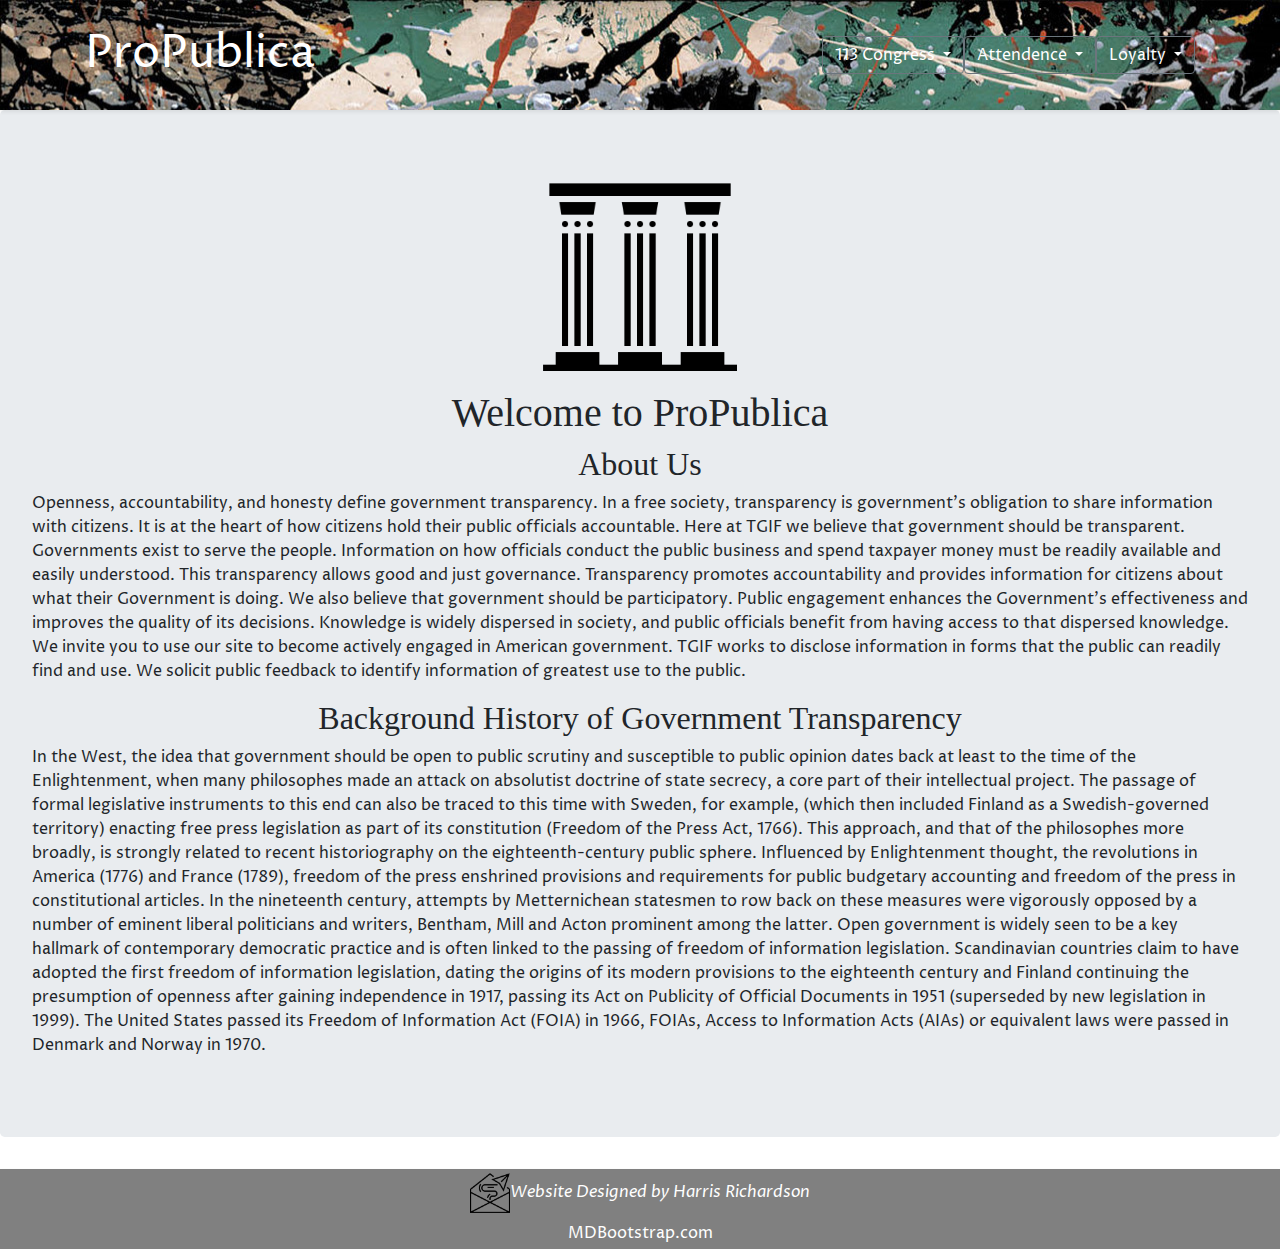
==== index.html @ 807c5a02 "unstyled" ====
<!DOCTYPE html>
<html lang="en">

<head>
    <link rel="stylesheet" href="https://stackpath.bootstrapcdn.com/bootstrap/4.3.1/css/bootstrap.min.css"
        integrity="sha384-ggOyR0iXCbMQv3Xipma34MD+dH/1fQ784/j6cY/iJTQUOhcWr7x9JvoRxT2MZw1T" crossorigin="anonymous">
    <link href="https://fonts.googleapis.com/css?family=Lato|Proza+Libre&display=swap" rel="stylesheet">
    <link rel="icon" href="./images/architecture-and-city.png">
    <link rel="stylesheet" type="text/css" href="styles/style.css">
    <meta charset="UTF-8">
    <meta name="viewport" content="width=device-width, initial-scale=1, shrink-to-fit=no">
    <meta http-equiv="X-UA-Compatible" content="ie=edge">

    <title>ProPublica</title>

</head>

<body>

    <!-- Navigation -->
    <nav id="nav_bar" class="navbar navbar-expand-lg py-3 navbar-dark bg-dark shadow-sm">
        <div class="container">
            <a href="./index.html" class="navbar-brand">
                <!-- <img src="./images/propublicwhite.png" width="50" alt="" class="d-inline-block align-middle mr-2"> -->
                <!-- Logo Image -->
                <!-- Logo Text -->
                <span id="title">ProPublica</span>
            </a>

            <button type="button" data-toggle="collapse" data-target="#navbarSupportedContent"
                aria-controls="navbarSupportedContent" aria-expanded="false" aria-label="Toggle navigation"
                class="navbar-toggler"><span class="navbar-toggler-icon"></span></button>


            <div id="navbarSupportedContent" class="collapse navbar-collapse">
                <ul class="navbar-nav ml-auto">

                    <div class="dropdown">
                        <button class="btn btn-secondary dropdown-toggle" type="button" id="dropdownMenuButton"
                            data-toggle="dropdown" aria-haspopup="true" aria-expanded="false">
                            113 Congress
                        </button>
                        <div class="dropdown-menu" aria-labelledby="dropdownMenuButton">
                            <a class="dropdown-item" href="./congress_113/senate.html">Senate</a>
                            <a class="dropdown-item" href="./congress_113/house.html">House</a>
                        </div>
                    </div>
                    <div class="dropdown">
                        <button class="btn btn-secondary dropdown-toggle" type="button" id="dropdownMenuButton"
                            data-toggle="dropdown" aria-haspopup="true" aria-expanded="false">
                            Attendence
                        </button>
                        <div class="dropdown-menu" aria-labelledby="dropdownMenuButton">
                            <a class="dropdown-item" href="./attendence/senate.html">Senate</a>
                            <a class="dropdown-item" href="./attendence/house.html">House</a>
                        </div>
                    </div>
                    <div class="dropdown">
                        <button class="btn btn-secondary dropdown-toggle" type="button" id="dropdownMenuButton"
                            data-toggle="dropdown" aria-haspopup="true" aria-expanded="false">
                            Loyalty
                        </button>
                        <div class="dropdown-menu" aria-labelledby="dropdownMenuButton">
                            <a class="dropdown-item" href="./loyalty/senate.html">Senate</a>
                            <a class="dropdown-item" href="./loyalty/house.html">House</a>
                        </div>
                    </div>

                </ul>
            </div>
        </div>
    </nav>


    <!-- CONTENT -->

    <div>
        <div class="jumbotron">
            <div id="logo">
                <a href="https://www.whitehouse.gov/the_press_office/TransparencyandOpenGovernment">
                    <img src="./images/architecture-and-city.png" height="200">
                </a>
            </div>

            <h1 id="main_logo">Welcome to ProPublica</h1>





            <h2>About Us</h2>
            <p>
                Openness, accountability, and honesty define government transparency. In a free society, transparency is
                government's obligation to share information with citizens. It is at the heart of how citizens hold
                their
                public
                officials accountable. Here at TGIF we believe that government should be transparent.
                Governments exist to serve the people. Information on how officials conduct the public business and
                spend
                taxpayer money must be readily available and easily understood. This transparency allows good and just
                governance. Transparency promotes accountability and provides information for citizens about what their
                Government is doing.
                We also believe that government should be participatory. Public engagement enhances the Government's
                effectiveness and improves the quality of its decisions. Knowledge is widely dispersed in society, and
                public
                officials benefit from having access to that dispersed knowledge. We invite you to use our site to
                become
                actively engaged in American government.
                TGIF works to disclose information in forms that the public can readily find and use. We solicit public
                feedback
                to identify information of greatest use to the public.
            </p>
            <h2>
                Background History of Government Transparency
            </h2>
            <p>
                In the West, the idea that government should be open to public scrutiny and susceptible to public
                opinion
                dates
                back at least to the time of the Enlightenment, when many philosophes made an attack on absolutist
                doctrine
                of
                state secrecy, a core part of their intellectual project. The passage of formal legislative instruments
                to
                this
                end can also be traced to this time with Sweden, for example, (which then included Finland as a
                Swedish-governed
                territory) enacting free press legislation as part of its constitution (Freedom of the Press Act, 1766).
                This
                approach, and that of the philosophes more broadly, is strongly related to recent historiography on the
                eighteenth-century public sphere.
                Influenced by Enlightenment thought, the revolutions in America (1776) and France (1789), freedom of the
                press
                enshrined provisions and requirements for public budgetary accounting and freedom of the press in
                constitutional
                articles. In the nineteenth century, attempts by Metternichean statesmen to row back on these measures
                were
                vigorously opposed by a number of eminent liberal politicians and writers, Bentham, Mill and Acton
                prominent
                among the latter.
                Open government is widely seen to be a key hallmark of contemporary democratic practice and is often
                linked
                to
                the passing of freedom of information legislation. Scandinavian countries claim to have adopted the
                first
                freedom of information legislation, dating the origins of its modern provisions to the eighteenth
                century
                and
                Finland continuing the presumption of openness after gaining independence in 1917, passing its Act on
                Publicity
                of Official Documents in 1951 (superseded by new legislation in 1999).
                The United States passed its Freedom of Information Act (FOIA) in 1966, FOIAs, Access to Information
                Acts
                (AIAs)
                or equivalent laws were passed in Denmark and Norway in 1970.

            </p>

        </div>

    </div>











    <!-- Footer -->

    <footer class="page-footer font-small white shadow-sm">
        <div class="footer-copyright text-center py-1">
            <!-- Linkedin
                        <a class="li-ic">
                            <i class="fab fa-linkedin-in fa-lg white-text mr-md-5 mr-3 fa-2x"> </i>
                        </a>
                        Facebook- -->
            <!-- <a class="li-ic">
                <i class="fab fa-linkedin-in fa-lg white-text mr-md-5 mr-3 fa-2x"> </i>
            </a> -->
            <!--Instagram-->
            <a class="li-ic">
                <i>
                    <a href="mailto: harris.richardson87@gmail.com"><img src="./images/email-marketing.png"
                            height="40">Website Designed by Harris Richardson</a>
                </i>
            </a>
        </div>
        <!-- Copyright -->
        <div class="footer-copyright text-center py-1">
            <a href="https://mdbootstrap.com/education/bootstrap/"> MDBootstrap.com</a>


        </div>
    </footer>

    <!-- Bootstrap and jQuery -->
    <script src="https://code.jquery.com/jquery-3.3.1.slim.min.js"
        integrity="sha384-q8i/X+965DzO0rT7abK41JStQIAqVgRVzpbzo5smXKp4YfRvH+8abtTE1Pi6jizo" crossorigin="anonymous">
    </script>
    <script src="https://cdnjs.cloudflare.com/ajax/libs/popper.js/1.14.7/umd/popper.min.js"
        integrity="sha384-UO2eT0CpHqdSJQ6hJty5KVphtPhzWj9WO1clHTMGa3JDZwrnQq4sF86dIHNDz0W1" crossorigin="anonymous">
    </script>
    <script src="https://stackpath.bootstrapcdn.com/bootstrap/4.3.1/js/bootstrap.min.js"
        integrity="sha384-JjSmVgyd0p3pXB1rRibZUAYoIIy6OrQ6VrjIEaFf/nJGzIxFDsf4x0xIM+B07jRM" crossorigin="anonymous">
    </script>

    <script src='./codeTest.js'></script>

</body>

</html>
---- styles/style.css ----
* {

    font-family: 'Proza Libre'!important ;
    
}

#nav_bar {
    background-image: url("/images/pollack.jpg") !important;
    background-repeat: repeat;
}

#nav_bar {
    background-image: url("pollack.jpg");
}

#title {
    
    font-size: 45px;
}

footer {
    background-color: grey;
}

a {
    text-decoration: none;
}

/* unvisited link */
a:link {
    color: white;
    text-decoration: none;


}

/* visited link */
a:visited {
    color: green;
    text-decoration: none;

}

/* mouse over link */
a:hover {
    text-decoration: none;
     color: red;
}

/* selected link */
a:active {
    color: black;
    text-decoration: none;

}

table{
    border:1px solid black;
    text-align: center;
   width: 100%;
}
h1{
    font-family: 'Romanesco', cursive !important;
    text-align: center  ;
}

h2{
    font-family: 'Romanesco', cursive !important;
    text-align: center  ;


}
#logo{
    text-align: center;
}

#main_logo{
    padding-top:15px;
}

table.dataTable thead .sorting:after,
table.dataTable thead .sorting:before,
table.dataTable thead .sorting_asc:after,
table.dataTable thead .sorting_asc:before,
table.dataTable thead .sorting_asc_disabled:after,
table.dataTable thead .sorting_asc_disabled:before,
table.dataTable thead .sorting_desc:after,
table.dataTable thead .sorting_desc:before,
table.dataTable thead .sorting_desc_disabled:after,
table.dataTable thead .sorting_desc_disabled:before {
bottom: .5em;
}

#center{
    text-align: center;
    padding-bottom: 2%;
}

#mylist {
    background-position: 10px 10px;
    background-repeat: no-repeat;
    width: 50%;
    font-size: 16px;
    padding: 12px 20px 12px 40px;
    border: 1px solid #ddd;
    margin-bottom: 12px;
  }

  button{
    background-color: Transparent !important;
  }

  #senate-data{
      margin-right: 10%;
  }
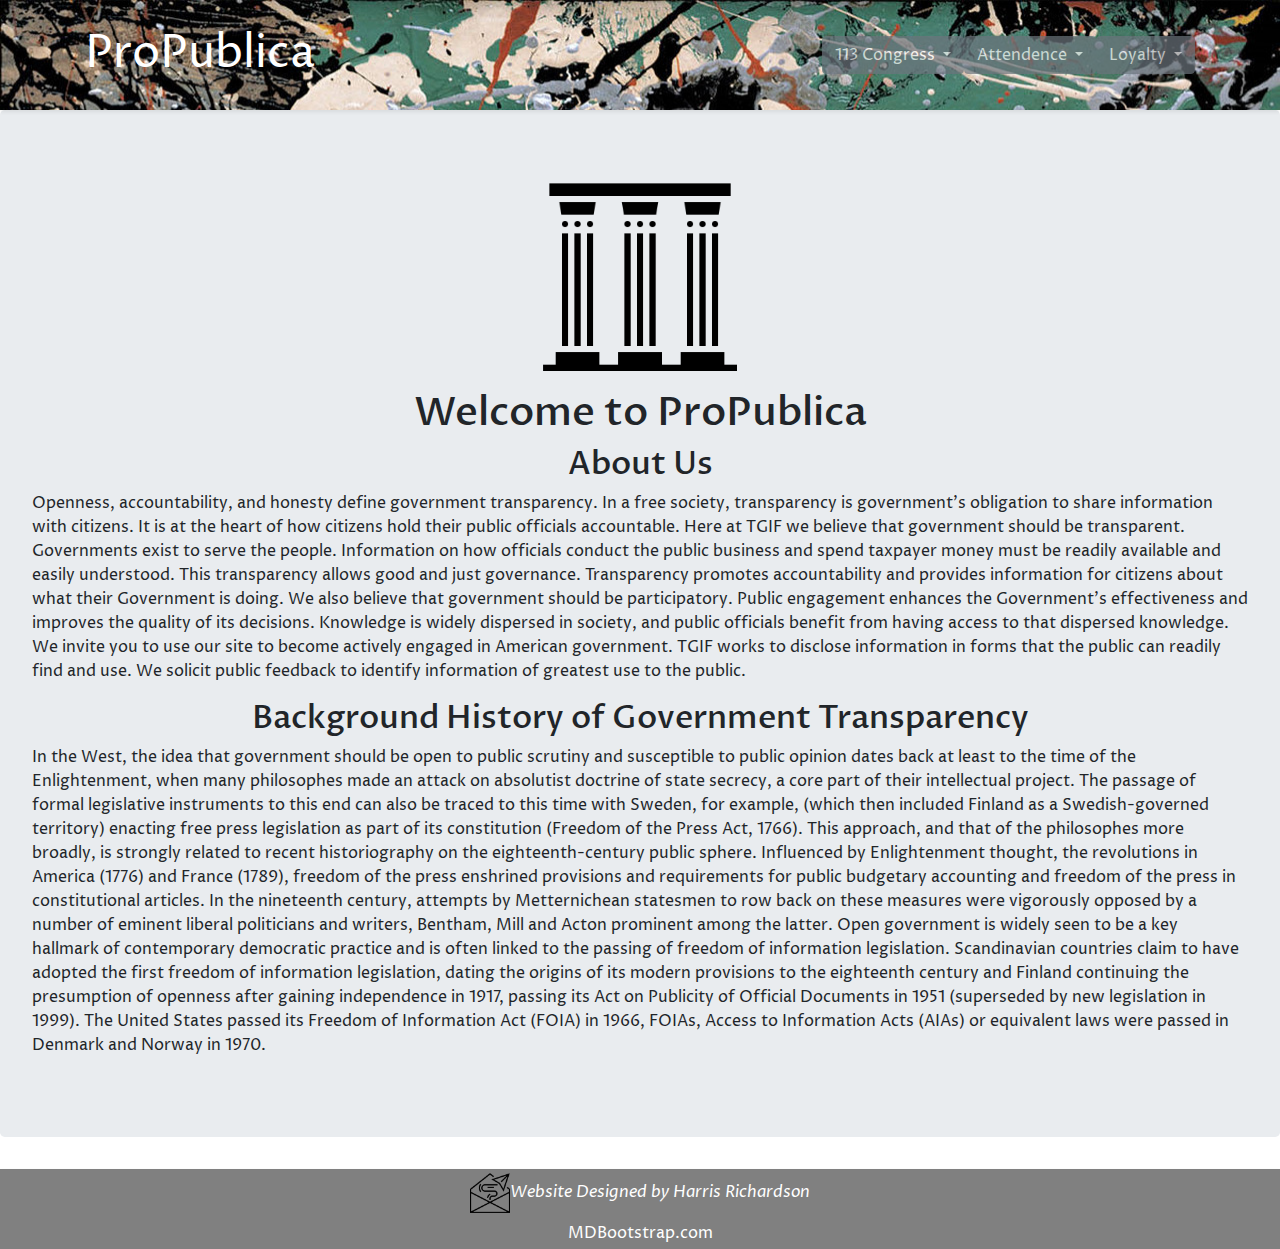
==== commit b3865300: "Final with Vue" ====
--- a/index.html
+++ b/index.html
@@ -41,8 +41,8 @@
                             113 Congress
                         </button>
                         <div class="dropdown-menu" aria-labelledby="dropdownMenuButton">
-                            <a class="dropdown-item" href="./congress_113/senate.html">Senate</a>
-                            <a class="dropdown-item" href="./congress_113/house.html">House</a>
+                            <a class="dropdown-item" href="./congress_113/senate_main.html">Senate</a>
+                            <a class="dropdown-item" href="./congress_113/house_main.html">House</a>
                         </div>
                     </div>
                     <div class="dropdown">
@@ -51,8 +51,8 @@
                             Attendence
                         </button>
                         <div class="dropdown-menu" aria-labelledby="dropdownMenuButton">
-                            <a class="dropdown-item" href="./attendence/senate.html">Senate</a>
-                            <a class="dropdown-item" href="./attendence/house.html">House</a>
+                            <a class="dropdown-item" href="./attendence/senate_attendence.html">Senate</a>
+                            <a class="dropdown-item" href="./attendence/house_attendence.html">House</a>
                         </div>
                     </div>
                     <div class="dropdown">
@@ -61,8 +61,8 @@
                             Loyalty
                         </button>
                         <div class="dropdown-menu" aria-labelledby="dropdownMenuButton">
-                            <a class="dropdown-item" href="./loyalty/senate.html">Senate</a>
-                            <a class="dropdown-item" href="./loyalty/house.html">House</a>
+                            <a class="dropdown-item" href="./loyalty/senate_loyalty.html">Senate</a>
+                            <a class="dropdown-item" href="./loyalty/house_loyalty.html">House</a>
                         </div>
                     </div>
 
--- a/styles/style.css
+++ b/styles/style.css
@@ -1,11 +1,11 @@
 * {
 
-    font-family: 'Proza Libre'!important ;
-    
+    font-family: 'Proza Libre' !important;
+
 }
 
 #nav_bar {
-    background-image: url("/images/pollack.jpg") !important;
+    background-image: url("../images/pollack.jpg") !important;
     background-repeat: repeat;
 }
 
@@ -14,7 +14,7 @@
 }
 
 #title {
-    
+
     font-size: 45px;
 }
 
@@ -44,7 +44,7 @@
 /* mouse over link */
 a:hover {
     text-decoration: none;
-     color: red;
+    color: red;
 }
 
 /* selected link */
@@ -54,28 +54,30 @@
 
 }
 
-table{
-    border:1px solid black;
+table {
+    border: 1px solid black;
     text-align: center;
-   width: 100%;
-}
-h1{
-    font-family: 'Romanesco', cursive !important;
-    text-align: center  ;
+    width: 100%;
 }
 
-h2{
-    font-family: 'Romanesco', cursive !important;
-    text-align: center  ;
+h1 {
+    
+    text-align: center;
+}
+
+h2 {
+   
+    text-align: center;
 
 
 }
-#logo{
+
+#logo {
     text-align: center;
 }
 
-#main_logo{
-    padding-top:15px;
+#main_logo {
+    padding-top: 15px;
 }
 
 table.dataTable thead .sorting:after,
@@ -88,10 +90,10 @@
 table.dataTable thead .sorting_desc:before,
 table.dataTable thead .sorting_desc_disabled:after,
 table.dataTable thead .sorting_desc_disabled:before {
-bottom: .5em;
+    bottom: .5em;
 }
 
-#center{
+#center {
     text-align: center;
     padding-bottom: 2%;
 }
@@ -104,12 +106,39 @@
     padding: 12px 20px 12px 40px;
     border: 1px solid #ddd;
     margin-bottom: 12px;
+}
+
+button {
+    /* background-color: Transparent !important; */
+    opacity: 70% !important;
+}
+#spinner{
+    visibility: hidden;
+    width: 80px;
+    height: 80px;
+  
+    border: 2px solid #f3f3f3;
+    border-top:3px solid #f25a41;
+    border-radius: 100%;
+  
+    position: absolute;
+    top:0;
+    bottom:0;
+    left:0;
+    right: 0;
+    margin: auto;
+  
+    animation: spin 1s infinite linear;
   }
-
-  button{
-    background-color: Transparent !important;
+  
+  @keyframes spin {
+    from {
+        transform: rotate(0deg);
+    } to {
+        transform: rotate(360deg);
+    }
   }
-
-  #senate-data{
-      margin-right: 10%;
+  
+  #spinner.show {
+    visibility: visible;
   }